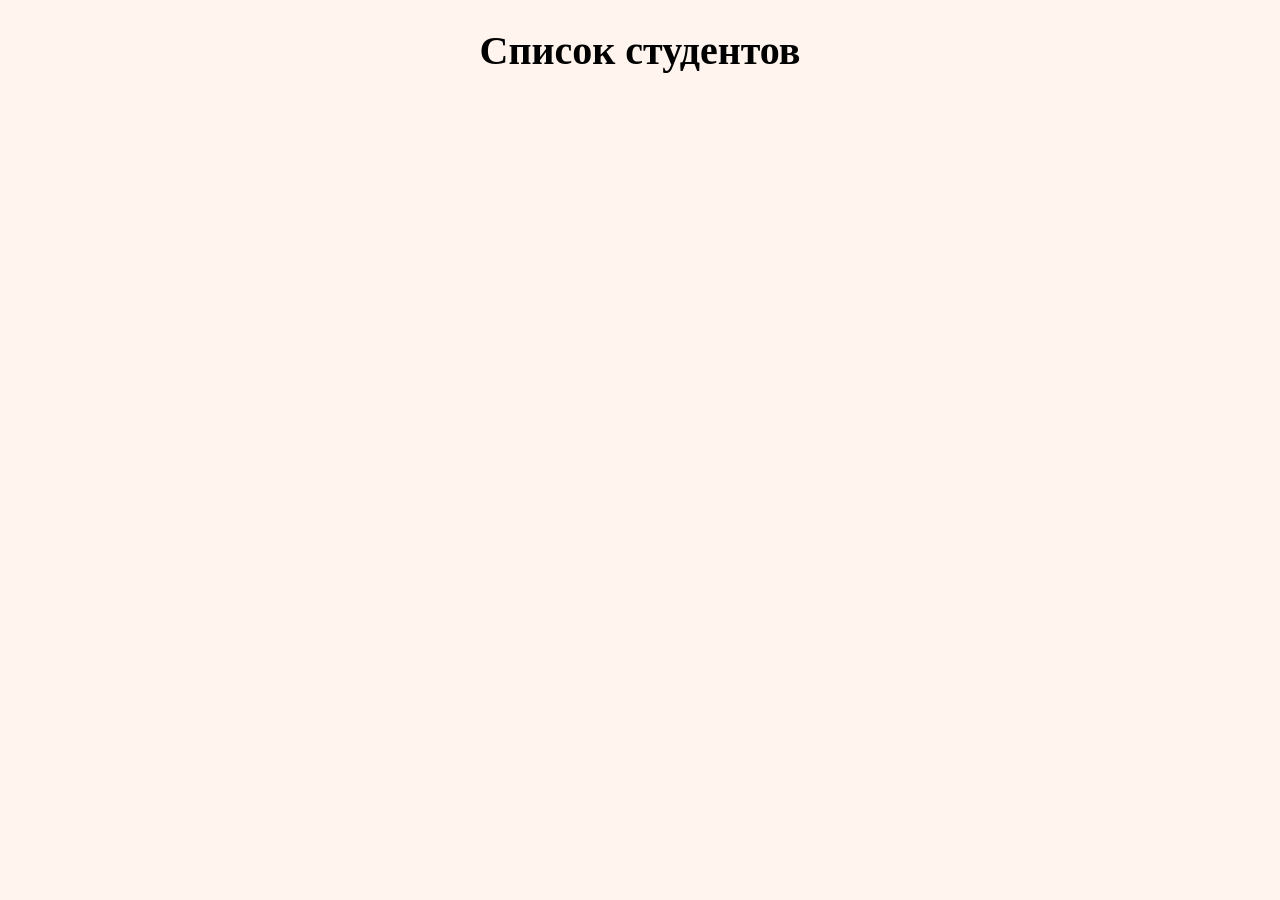
==== index.html @ 0d26ef49 "Initial commit" ====
<!DOCTYPE html>
<html lang="ru">
<head>
    <meta charset="utf-8">
    <meta name="viewport" content="width=device-width, initial-scale=1.0">
    <title>Список студентов</title>
    <link rel="icon" type="image/png" sizes="554x543" href="img/favicon.png">
    <link rel="stylesheet" href="css/style.css">
</head>
<body>
<header>
    <h1>Список студентов</h1>
</header>
</body>
</html>
---- css/style.css ----
html {
  background-color: #FFF5EE;
}

h1 {
  font-size: 40px;
  text-align: center;
}

li {
  font-size: 16px;
  line-height: 2;
  letter-spacing: 1px;
}

p {
  color: blue;
  width: 500px;
  border: 1px solid black;
}
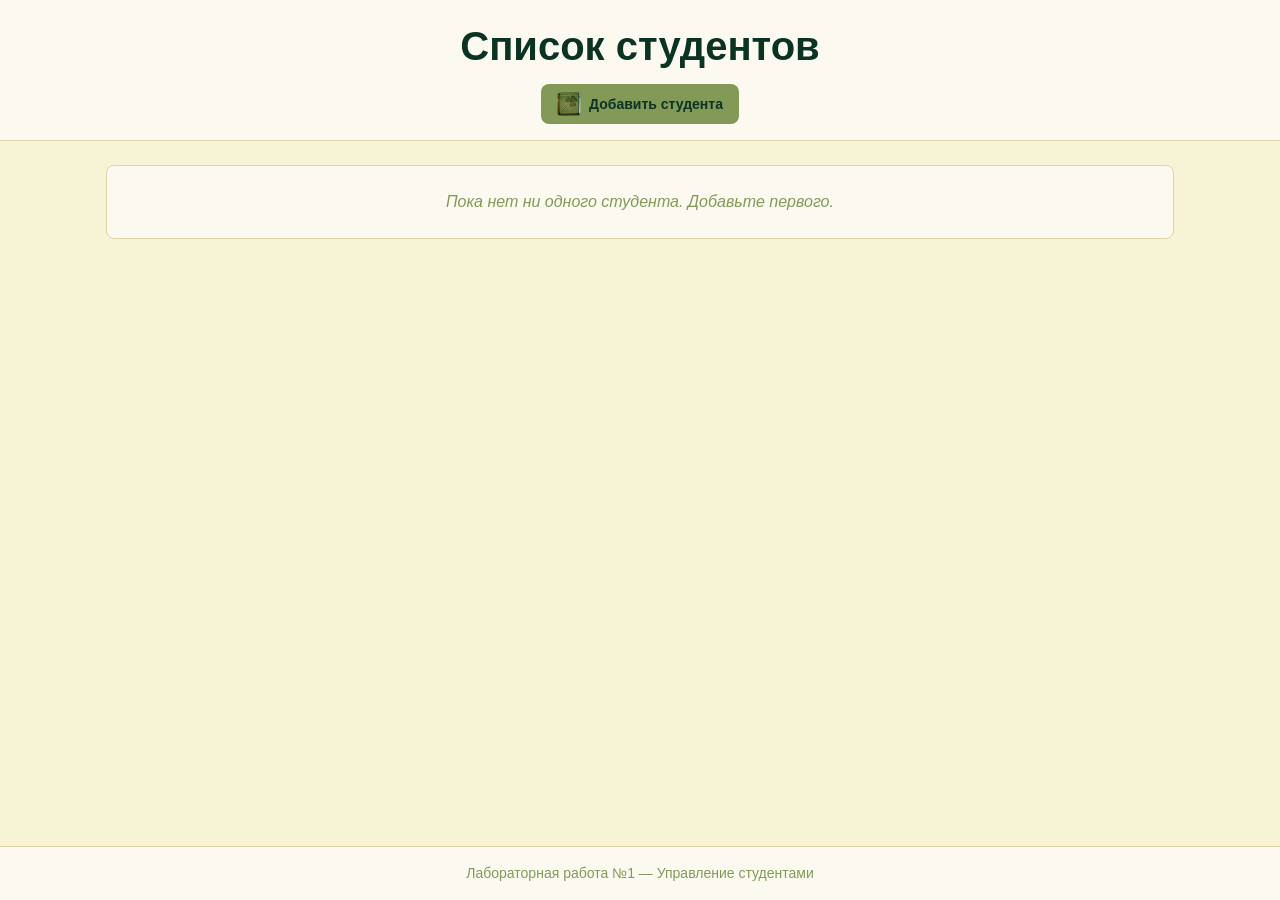
==== commit 4ec1c3e6: "посмори" ====
--- a/index.html
+++ b/index.html
@@ -4,12 +4,30 @@
     <meta charset="utf-8">
     <meta name="viewport" content="width=device-width, initial-scale=1.0">
     <title>Список студентов</title>
-    <link rel="icon" type="image/png" sizes="554x543" href="img/favicon.png">
+    <link rel="icon" type="image/png" href="img/favicon.png">
     <link rel="stylesheet" href="css/style.css">
 </head>
 <body>
-<header>
+<header class="site-header">
     <h1>Список студентов</h1>
+    <nav class="site-nav">
+        <a href="form.html" class="btn-confirm">Добавить студента</a>
+    </nav>
 </header>
+
+<main class="container">
+    <div id="message"></div>
+    <div id="table-container"></div>
+</main>
+
+<footer class="site-footer">
+    <p>Лабораторная работа №1 — Управление студентами</p>
+</footer>
+
+<script src="js/cookies.js"></script>
+<script src="js/storage.js"></script>
+<script src="js/validation.js"></script>
+<script src="js/ui.js"></script>
+<script src="js/index.js"></script>
 </body>
 </html>
--- a/css/style.css
+++ b/css/style.css
@@ -1,20 +1,528 @@
+:root {
+  --color-dark-green: #0A3323;
+  --color-moss: #839958;
+  --color-beige: #F7F4D5;
+  --color-rosy: #D3968C;
+  --color-midnight: #105666;
+
+  --color-surface: #FCFAF0;
+  --color-surface-soft: #EEEBD2;
+  --color-moss-dark: #667A44;
+  --color-rosy-dark: #B87A70;
+  --color-rosy-text: #5A2420;
+  --color-beige-border: #DED4A8;
+  --color-success-bg: #ECF0DD;
+  --color-error-bg: #F5E3DF;
+
+  --color-bg: var(--color-beige);
+  --color-heading: var(--color-dark-green);
+  --color-text: var(--color-midnight);
+  --color-text-muted: var(--color-moss);
+  --color-primary: var(--color-midnight);
+  --color-primary-dark: var(--color-dark-green);
+  --color-secondary: var(--color-moss);
+  --color-secondary-dark: var(--color-moss-dark);
+  --color-danger: var(--color-rosy);
+  --color-danger-dark: var(--color-rosy-dark);
+  --color-error: var(--color-rosy-text);
+  --color-border-soft: var(--color-beige-border);
+
+  --radius: 0.5rem;
+  --space-sm: 0.5rem;
+  --space-md: 1rem;
+  --space-lg: 1.5rem;
+  --font-main: "Segoe UI", Arial, Helvetica, sans-serif;
+}
+
+* {
+  box-sizing: border-box;
+}
+
+body, h1, h2, h3, p, ul, ol, dl, dd, dt, figure {
+  margin: 0;
+  padding: 0;
+}
+
 html {
-  background-color: #FFF5EE;
+  background-color: var(--color-bg);
+  font-size: 100%;
+}
+
+body {
+  font-family: var(--font-main);
+  font-size: 1rem;
+  line-height: 1.5;
+  color: var(--color-text);
+  background-color: var(--color-bg);
+  min-height: 100vh;
+  display: flex;
+  flex-direction: column;
 }
 
 h1 {
-  font-size: 40px;
+  font-size: 2.5rem;
+  color: var(--color-heading);
   text-align: center;
+  margin-bottom: var(--space-md);
+  word-wrap: break-word;
+  overflow-wrap: break-word;
+}
+
+h2 {
+  font-size: 1.5rem;
+  color: var(--color-heading);
+  margin-bottom: var(--space-md);
 }
 
 li {
-  font-size: 16px;
+  font-size: 1rem;
   line-height: 2;
-  letter-spacing: 1px;
-}
-
-p {
-  color: blue;
-  width: 500px;
-  border: 1px solid black;
+  letter-spacing: 0.0625em;
+}
+
+a {
+  color: var(--color-primary);
+  text-decoration: none;
+  transition: color 0.15s;
+}
+
+a:hover {
+  color: var(--color-primary-dark);
+  text-decoration: underline;
+}
+
+.container {
+  width: 100%;
+  max-width: 68.75rem;
+  margin: 0 auto;
+  padding: var(--space-lg) var(--space-md);
+  flex: 1;
+  min-width: 0;
+}
+
+.site-header {
+  background-color: var(--color-surface);
+  border-bottom: 1px solid var(--color-border-soft);
+  padding: var(--space-md);
+  text-align: center;
+}
+
+.site-header h1 {
+  margin-bottom: var(--space-sm);
+}
+
+.site-nav {
+  display: flex;
+  justify-content: center;
+  gap: var(--space-sm);
+  flex-wrap: wrap;
+}
+
+.site-footer {
+  padding: var(--space-md);
+  text-align: center;
+  color: var(--color-text-muted);
+  font-size: 0.875rem;
+  border-top: 1px solid var(--color-border-soft);
+  background-color: var(--color-surface);
+}
+
+.btn,
+.btn-confirm,
+.btn-cancel {
+  display: inline-flex;
+  align-items: center;
+  justify-content: center;
+  gap: 0.5rem;
+  padding: 0.5rem 1rem;
+  border: none;
+  border-radius: var(--radius);
+  font-size: 0.875rem;
+  font-family: inherit;
+  font-weight: bold;
+  line-height: 1.2;
+  cursor: pointer;
+  text-decoration: none;
+  transition: background-color 0.15s, color 0.15s, transform 0.05s;
+}
+
+.btn:hover {
+  text-decoration: none;
+}
+
+.btn:active,
+.btn-confirm:active,
+.btn-cancel:active {
+  transform: translateY(1px);
+}
+
+.btn {
+  background-color: var(--color-surface-soft);
+  color: var(--color-heading);
+}
+
+.btn:hover {
+  background-color: var(--color-border-soft);
+}
+
+.btn-primary {
+  background-color: var(--color-primary);
+  color: #FFFFFF;
+}
+
+.btn-primary:hover {
+  background-color: var(--color-primary-dark);
+  color: #FFFFFF;
+}
+
+.btn-secondary {
+  background-color: var(--color-surface-soft);
+  color: var(--color-heading);
+}
+
+.btn-secondary:hover {
+  background-color: var(--color-border-soft);
+}
+
+.btn-confirm {
+  background-color: var(--color-moss);
+  color: var(--color-dark-green);
+}
+
+.btn-confirm:hover {
+  background-color: var(--color-moss-dark);
+  color: #FFFFFF;
+}
+
+.btn-confirm::before {
+  content: "";
+  display: inline-block;
+  width: 1.5rem;
+  height: 1.5rem;
+  background-image: url("../img/btn-confirm.jpg");
+  background-size: cover;
+  background-repeat: no-repeat;
+  background-position: center;
+  border-radius: 0.25rem;
+  flex-shrink: 0;
+}
+
+.btn-cancel {
+  background-color: var(--color-rosy);
+  color: var(--color-rosy-text);
+}
+
+.btn-cancel:hover {
+  background-color: var(--color-rosy-dark);
+  color: #FFFFFF;
+}
+
+.btn-cancel::before {
+  content: "";
+  display: inline-block;
+  width: 1.5rem;
+  height: 1.5rem;
+  background-image: url("../img/btn-cancel.jpg");
+  background-size: cover;
+  background-repeat: no-repeat;
+  background-position: center;
+  border-radius: 0.25rem;
+  flex-shrink: 0;
+}
+
+.btn-small,
+.btn.btn-small,
+.btn-small.btn-confirm,
+.btn-small.btn-cancel {
+  padding: 0.25rem 0.625rem;
+  font-size: 0.8125rem;
+  gap: 0.375rem;
+  line-height: 1.25;
+}
+
+.btn-small::before,
+.btn.btn-small::before,
+.btn-small.btn-confirm::before,
+.btn-small.btn-cancel::before {
+  width: 1rem;
+  height: 1rem;
+  border-radius: 0.2rem;
+}
+
+.table-wrapper {
+  width: 100%;
+  overflow-x: auto;
+  -webkit-overflow-scrolling: touch;
+  border-radius: var(--radius);
+}
+
+.students-table {
+  width: 100%;
+  border-collapse: collapse;
+  background-color: var(--color-surface);
+  border-radius: var(--radius);
+  overflow: hidden;
+  border: 2px solid var(--color-border-soft);
+  min-width: 48rem;
+}
+
+.students-table th,
+.students-table td {
+  padding: 0.875rem 1rem;
+  text-align: left;
+  border-bottom: 1px solid var(--color-border-soft);
+  font-size: 0.875rem;
+  color: var(--color-text);
+  vertical-align: middle;
+}
+
+.students-table th {
+  background-color: var(--color-surface-soft);
+  color: var(--color-heading);
+  font-weight: bold;
+}
+
+.students-table tr:last-child td {
+  border-bottom: none;
+}
+
+.actions-cell {
+  white-space: nowrap;
+}
+
+.actions-cell .btn,
+.actions-cell .btn-confirm,
+.actions-cell .btn-cancel {
+  margin-right: 0.25rem;
+  vertical-align: middle;
+}
+
+#student-form {
+  background-color: var(--color-surface);
+  padding: var(--space-lg);
+  border-radius: var(--radius);
+  border: 1px solid var(--color-border-soft);
+  max-width: 37.5rem;
+  margin: 0 auto;
+}
+
+.form-group {
+  margin-bottom: var(--space-md);
+}
+
+.form-group label {
+  display: block;
+  margin-bottom: 0.25rem;
+  color: var(--color-heading);
+  font-weight: bold;
+  font-size: 0.875rem;
+}
+
+.form-group input[type="text"],
+.form-group input[type="number"],
+.form-group input[type="date"],
+.form-group textarea {
+  width: 100%;
+  padding: 0.5rem 0.625rem;
+  border: 1px solid var(--color-border-soft);
+  border-radius: var(--radius);
+  font-size: 0.9375rem;
+  font-family: inherit;
+  color: var(--color-text);
+  background-color: #FFFFFF;
+  transition: border-color 0.15s, box-shadow 0.15s;
+}
+
+.form-group input:focus,
+.form-group textarea:focus {
+  outline: none;
+  border-color: var(--color-primary);
+  box-shadow: 0 0 0 0.1875rem rgba(16, 86, 102, 0.2);
+}
+
+.form-group-checkbox {
+  display: flex;
+  align-items: center;
+  gap: 0.5rem;
+}
+
+.form-group-checkbox label {
+  margin-bottom: 0;
+  font-weight: normal;
+}
+
+.form-group-checkbox input {
+  width: 1.125rem;
+  height: 1.125rem;
+  accent-color: var(--color-primary);
+}
+
+.form-actions {
+  display: flex;
+  gap: var(--space-sm);
+  justify-content: flex-start;
+  flex-wrap: wrap;
+  align-items: center;
+}
+
+.input-error {
+  border-color: var(--color-danger) !important;
+  box-shadow: 0 0 0 0.1875rem rgba(211, 150, 140, 0.3);
+}
+
+.field-error {
+  display: block;
+  color: var(--color-error);
+  font-size: 0.8125rem;
+  margin-top: 0.25rem;
+  min-height: 1rem;
+}
+
+.dossier-card {
+  background-color: var(--color-surface);
+  padding: var(--space-lg);
+  border-radius: var(--radius);
+  border: 1px solid var(--color-border-soft);
+  max-width: 37.5rem;
+  margin: 0 auto;
+}
+
+.dossier-card h2 {
+  border-bottom: 1px solid var(--color-border-soft);
+  padding-bottom: var(--space-sm);
+}
+
+.dossier-fields {
+  display: grid;
+  grid-template-columns: 10rem 1fr;
+  gap: 0.625rem var(--space-md);
+}
+
+.dossier-fields dt {
+  color: var(--color-text-muted);
+  font-weight: bold;
+}
+
+.dossier-fields dd {
+  margin: 0;
+  color: var(--color-text);
+}
+
+.message {
+  padding: 0.625rem 0.875rem;
+  border-radius: var(--radius);
+  margin-bottom: var(--space-md);
+  font-size: 0.875rem;
+}
+
+.message-success {
+  display: flex;
+  align-items: center;
+  gap: 0.5rem;
+  background-color: var(--color-success-bg);
+  color: var(--color-dark-green);
+  border: 1px solid var(--color-moss);
+}
+
+.message-success::before {
+  content: "";
+  width: 1.75rem;
+  height: 1.75rem;
+  background-image: url("../img/btn-confirm.jpg");
+  background-size: cover;
+  background-repeat: no-repeat;
+  background-position: center;
+  border-radius: 0.25rem;
+  flex-shrink: 0;
+}
+
+.message-error {
+  display: flex;
+  align-items: center;
+  gap: 0.5rem;
+  background-color: var(--color-error-bg);
+  color: var(--color-error);
+  border: 1px solid var(--color-rosy);
+}
+
+.message-error::before {
+  content: "";
+  width: 1.75rem;
+  height: 1.75rem;
+  background-image: url("../img/btn-cancel.jpg");
+  background-size: cover;
+  background-repeat: no-repeat;
+  background-position: center;
+  border-radius: 0.25rem;
+  flex-shrink: 0;
+}
+
+.empty-message {
+  color: var(--color-text-muted);
+  font-style: italic;
+  padding: var(--space-lg);
+  text-align: center;
+  background-color: var(--color-surface);
+  border-radius: var(--radius);
+  border: 1px solid var(--color-border-soft);
+}
+
+@media (max-width: 48em) {
+  h1 {
+    font-size: 1.75rem;
+  }
+
+  h2 {
+    font-size: 1.25rem;
+  }
+
+  .site-header,
+  .container,
+  .site-footer {
+    padding: var(--space-md) var(--space-sm);
+  }
+
+  #student-form,
+  .dossier-card {
+    padding: var(--space-md);
+  }
+
+  .students-table th,
+  .students-table td {
+    padding: 0.5rem;
+    font-size: 0.8125rem;
+  }
+
+  .dossier-fields {
+    grid-template-columns: 1fr;
+    gap: 0.25rem;
+  }
+
+  .dossier-fields dt {
+    margin-top: 0.5rem;
+  }
+}
+
+@media (max-width: 30em) {
+  h1 {
+    font-size: 1.5rem;
+  }
+
+  .site-nav {
+    flex-direction: column;
+    align-items: stretch;
+  }
+
+  .site-nav .btn-confirm,
+  .site-nav .btn-cancel,
+  .site-nav .btn {
+    justify-content: center;
+  }
+
+  .actions-cell .btn,
+  .actions-cell .btn-confirm,
+  .actions-cell .btn-cancel {
+    display: flex;
+    margin: 0.25rem 0;
+  }
 }
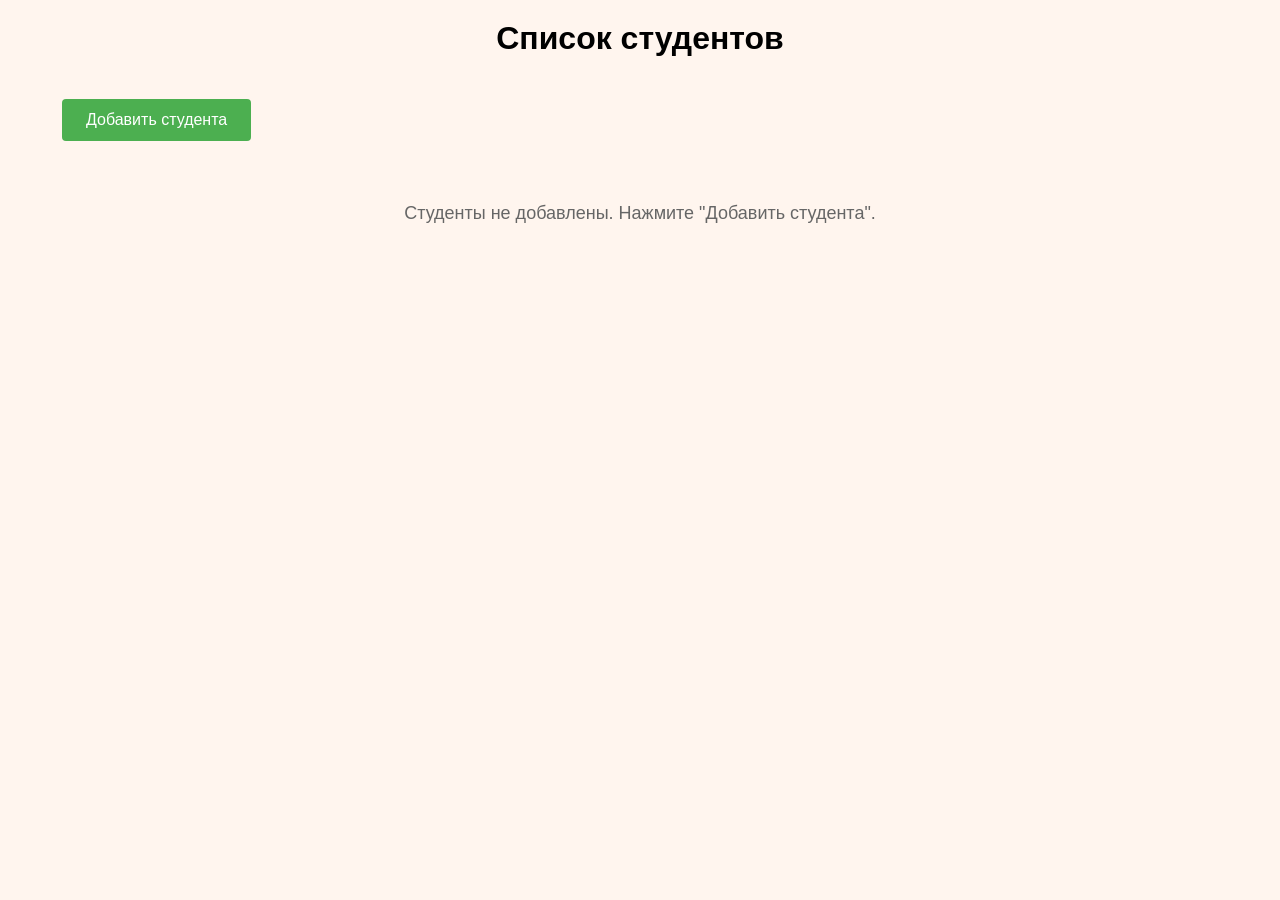
==== commit e112c0d1: "Добавить докер" ====
--- a/index.html
+++ b/index.html
@@ -1,33 +1,44 @@
 <!DOCTYPE html>
 <html lang="ru">
-<head>
-    <meta charset="utf-8">
-    <meta name="viewport" content="width=device-width, initial-scale=1.0">
-    <title>Список студентов</title>
-    <link rel="icon" type="image/png" href="img/favicon.png">
-    <link rel="stylesheet" href="css/style.css">
-</head>
-<body>
-<header class="site-header">
-    <h1>Список студентов</h1>
-    <nav class="site-nav">
-        <a href="form.html" class="btn-confirm">Добавить студента</a>
-    </nav>
-</header>
+    <head>
+        <meta charset="UTF-8">
+        <meta name="viewport" content="width=device-width, initial-scale=1.0">
+        <link rel="icon" type="image/png" sizes="543x543" href="img/favicon.png">
+        <title>Список студентов</title>
+    </head>
+    <body>
+        <header>
+            <h1>Список студентов</h1>
+        </header>
 
-<main class="container">
-    <div id="message"></div>
-    <div id="table-container"></div>
-</main>
+        <main>
+            <div class="actions">
+                <button id="addStudentBtn" class="btn btn-add">Добавить студента</button>
+            </div>
 
-<footer class="site-footer">
-    <p>Лабораторная работа №1 — Управление студентами</p>
-</footer>
+            <table id="studentsTable">
+                <thead>
+                <tr>
+                    <th>ФИО</th>
+                    <th>Группа</th>
+                    <th>ИСУ ID</th>
+                    <th>Общежитие</th>
+                    <th>Комната</th>
+                    <th>Дата заселения</th>
+                    <th>Иностранец</th>
+                    <th>Действия</th>
+                </tr>
+                </thead>
+                <tbody id="studentsTableBody">
+                </tbody>
+            </table>
 
-<script src="js/cookies.js"></script>
-<script src="js/storage.js"></script>
-<script src="js/validation.js"></script>
-<script src="js/ui.js"></script>
-<script src="js/index.js"></script>
-</body>
+            <p id="emptyMessage" class="empty-message">Студенты не добавлены. Нажмите "Добавить студента".</p>
+        </main>
+
+        <script src="js/cookies.js" defer></script>
+        <script src="js/script.js" defer></script>
+        <script src="js/app.js" defer></script>
+        <link rel="stylesheet" href="css/style.css">
+    </body>
 </html>
--- a/css/style.css
+++ b/css/style.css
@@ -1,528 +1,301 @@
-:root {
-  --color-dark-green: #0A3323;
-  --color-moss: #839958;
-  --color-beige: #F7F4D5;
-  --color-rosy: #D3968C;
-  --color-midnight: #105666;
-
-  --color-surface: #FCFAF0;
-  --color-surface-soft: #EEEBD2;
-  --color-moss-dark: #667A44;
-  --color-rosy-dark: #B87A70;
-  --color-rosy-text: #5A2420;
-  --color-beige-border: #DED4A8;
-  --color-success-bg: #ECF0DD;
-  --color-error-bg: #F5E3DF;
-
-  --color-bg: var(--color-beige);
-  --color-heading: var(--color-dark-green);
-  --color-text: var(--color-midnight);
-  --color-text-muted: var(--color-moss);
-  --color-primary: var(--color-midnight);
-  --color-primary-dark: var(--color-dark-green);
-  --color-secondary: var(--color-moss);
-  --color-secondary-dark: var(--color-moss-dark);
-  --color-danger: var(--color-rosy);
-  --color-danger-dark: var(--color-rosy-dark);
-  --color-error: var(--color-rosy-text);
-  --color-border-soft: var(--color-beige-border);
-
-  --radius: 0.5rem;
-  --space-sm: 0.5rem;
-  --space-md: 1rem;
-  --space-lg: 1.5rem;
-  --font-main: "Segoe UI", Arial, Helvetica, sans-serif;
-}
-
 * {
-  box-sizing: border-box;
-}
-
-body, h1, h2, h3, p, ul, ol, dl, dd, dt, figure {
-  margin: 0;
-  padding: 0;
+    box-sizing: border-box;
 }
 
 html {
-  background-color: var(--color-bg);
-  font-size: 100%;
+    background-color: #FFF5EE;
+    font-family: Arial, sans-serif;
 }
 
 body {
-  font-family: var(--font-main);
-  font-size: 1rem;
-  line-height: 1.5;
-  color: var(--color-text);
-  background-color: var(--color-bg);
-  min-height: 100vh;
-  display: flex;
-  flex-direction: column;
+    margin: 0;
+    padding: 0;
 }
 
 h1 {
-  font-size: 2.5rem;
-  color: var(--color-heading);
-  text-align: center;
-  margin-bottom: var(--space-md);
-  word-wrap: break-word;
-  overflow-wrap: break-word;
-}
-
-h2 {
-  font-size: 1.5rem;
-  color: var(--color-heading);
-  margin-bottom: var(--space-md);
-}
-
-li {
-  font-size: 1rem;
-  line-height: 2;
-  letter-spacing: 0.0625em;
-}
-
-a {
-  color: var(--color-primary);
-  text-decoration: none;
-  transition: color 0.15s;
-}
-
-a:hover {
-  color: var(--color-primary-dark);
-  text-decoration: underline;
-}
-
-.container {
-  width: 100%;
-  max-width: 68.75rem;
-  margin: 0 auto;
-  padding: var(--space-lg) var(--space-md);
-  flex: 1;
-  min-width: 0;
-}
-
-.site-header {
-  background-color: var(--color-surface);
-  border-bottom: 1px solid var(--color-border-soft);
-  padding: var(--space-md);
-  text-align: center;
-}
-
-.site-header h1 {
-  margin-bottom: var(--space-sm);
-}
-
-.site-nav {
-  display: flex;
-  justify-content: center;
-  gap: var(--space-sm);
-  flex-wrap: wrap;
-}
-
-.site-footer {
-  padding: var(--space-md);
-  text-align: center;
-  color: var(--color-text-muted);
-  font-size: 0.875rem;
-  border-top: 1px solid var(--color-border-soft);
-  background-color: var(--color-surface);
-}
-
-.btn,
-.btn-confirm,
+    font-size: 32px;
+    text-align: center;
+    margin: 20px 0;
+}
+
+main {
+    max-width: 1200px;
+    margin: 0 auto;
+    padding: 20px;
+}
+
+.actions {
+    margin-bottom: 20px;
+}
+
+.btn {
+    padding: 8px 16px;
+    border: none;
+    border-radius: 4px;
+    cursor: pointer;
+    font-size: 14px;
+    margin: 2px;
+    transition: background-color 0.2s;
+}
+
+.btn-add {
+    background-color: #4CAF50;
+    color: white;
+    font-size: 16px;
+    padding: 12px 24px;
+}
+
+.btn-add:hover {
+    background-color: #45a049;
+}
+
+.btn-dossier {
+    background-color: #2196F3;
+    color: white;
+}
+
+.btn-dossier:hover {
+    background-color: #0b7dda;
+}
+
+.btn-edit {
+    background-color: #FF9800;
+    color: white;
+}
+
+.btn-edit:hover {
+    background-color: #e68900;
+}
+
+.btn-delete {
+    background-color: #f44336;
+    color: white;
+}
+
+.btn-delete:hover {
+    background-color: #da190b;
+}
+
+.btn-back {
+    background-color: #9E9E9E;
+    color: white;
+    margin-bottom: 20px;
+}
+
+.btn-back:hover {
+    background-color: #757575;
+}
+
+table {
+    width: 100%;
+    border-collapse: collapse;
+    background-color: white;
+    box-shadow: 0 2px 4px rgba(0,0,0,0.1);
+}
+
+th, td {
+    border: 1px solid #ddd;
+    padding: 12px;
+    text-align: left;
+}
+
+th {
+    background-color: #f2f2f2;
+    font-weight: bold;
+}
+
+tr:hover {
+    background-color: #f5f5f5;
+}
+
+.actions-cell {
+    white-space: nowrap;
+}
+
+.empty-message {
+    text-align: center;
+    color: #666;
+    font-size: 18px;
+    padding: 40px;
+    display: none;
+}
+
+/* Форма */
+.form-container {
+    max-width: 600px;
+    margin: 0 auto;
+    background-color: white;
+    padding: 30px;
+    border-radius: 8px;
+    box-shadow: 0 2px 4px rgba(0,0,0,0.1);
+}
+
+.form-title {
+    text-align: center;
+    margin-bottom: 20px;
+}
+
+.form-group {
+    margin-bottom: 15px;
+}
+
+.form-group label {
+    display: block;
+    margin-bottom: 5px;
+    font-weight: bold;
+}
+
+.form-group input,
+.form-group select,
+.form-group textarea {
+    width: 100%;
+    padding: 8px 12px;
+    border: 1px solid #ddd;
+    border-radius: 4px;
+    font-size: 14px;
+}
+
+.form-group input:focus,
+.form-group select:focus,
+.form-group textarea:focus {
+    outline: none;
+    border-color: #2196F3;
+}
+
+.form-group input.error,
+.form-group select.error {
+    border-color: #f44336;
+}
+
+.error-message {
+    color: #f44336;
+    font-size: 12px;
+    margin-top: 4px;
+    display: none;
+}
+
+.error-message.visible {
+    display: block;
+}
+
+.form-actions {
+    display: flex;
+    gap: 10px;
+    margin-top: 20px;
+}
+
+.form-actions .btn {
+    flex: 1;
+    padding: 12px;
+    font-size: 16px;
+}
+
+.btn-submit {
+    background-color: #4CAF50;
+    color: white;
+}
+
+.btn-submit:hover {
+    background-color: #45a049;
+}
+
 .btn-cancel {
-  display: inline-flex;
-  align-items: center;
-  justify-content: center;
-  gap: 0.5rem;
-  padding: 0.5rem 1rem;
-  border: none;
-  border-radius: var(--radius);
-  font-size: 0.875rem;
-  font-family: inherit;
-  font-weight: bold;
-  line-height: 1.2;
-  cursor: pointer;
-  text-decoration: none;
-  transition: background-color 0.15s, color 0.15s, transform 0.05s;
-}
-
-.btn:hover {
-  text-decoration: none;
-}
-
-.btn:active,
-.btn-confirm:active,
-.btn-cancel:active {
-  transform: translateY(1px);
-}
-
-.btn {
-  background-color: var(--color-surface-soft);
-  color: var(--color-heading);
-}
-
-.btn:hover {
-  background-color: var(--color-border-soft);
-}
-
-.btn-primary {
-  background-color: var(--color-primary);
-  color: #FFFFFF;
-}
-
-.btn-primary:hover {
-  background-color: var(--color-primary-dark);
-  color: #FFFFFF;
-}
-
-.btn-secondary {
-  background-color: var(--color-surface-soft);
-  color: var(--color-heading);
-}
-
-.btn-secondary:hover {
-  background-color: var(--color-border-soft);
-}
-
-.btn-confirm {
-  background-color: var(--color-moss);
-  color: var(--color-dark-green);
-}
-
-.btn-confirm:hover {
-  background-color: var(--color-moss-dark);
-  color: #FFFFFF;
-}
-
-.btn-confirm::before {
-  content: "";
-  display: inline-block;
-  width: 1.5rem;
-  height: 1.5rem;
-  background-image: url("../img/btn-confirm.jpg");
-  background-size: cover;
-  background-repeat: no-repeat;
-  background-position: center;
-  border-radius: 0.25rem;
-  flex-shrink: 0;
-}
-
-.btn-cancel {
-  background-color: var(--color-rosy);
-  color: var(--color-rosy-text);
+    background-color: #9E9E9E;
+    color: white;
 }
 
 .btn-cancel:hover {
-  background-color: var(--color-rosy-dark);
-  color: #FFFFFF;
-}
-
-.btn-cancel::before {
-  content: "";
-  display: inline-block;
-  width: 1.5rem;
-  height: 1.5rem;
-  background-image: url("../img/btn-cancel.jpg");
-  background-size: cover;
-  background-repeat: no-repeat;
-  background-position: center;
-  border-radius: 0.25rem;
-  flex-shrink: 0;
-}
-
-.btn-small,
-.btn.btn-small,
-.btn-small.btn-confirm,
-.btn-small.btn-cancel {
-  padding: 0.25rem 0.625rem;
-  font-size: 0.8125rem;
-  gap: 0.375rem;
-  line-height: 1.25;
-}
-
-.btn-small::before,
-.btn.btn-small::before,
-.btn-small.btn-confirm::before,
-.btn-small.btn-cancel::before {
-  width: 1rem;
-  height: 1rem;
-  border-radius: 0.2rem;
-}
-
-.table-wrapper {
-  width: 100%;
-  overflow-x: auto;
-  -webkit-overflow-scrolling: touch;
-  border-radius: var(--radius);
-}
-
-.students-table {
-  width: 100%;
-  border-collapse: collapse;
-  background-color: var(--color-surface);
-  border-radius: var(--radius);
-  overflow: hidden;
-  border: 2px solid var(--color-border-soft);
-  min-width: 48rem;
-}
-
-.students-table th,
-.students-table td {
-  padding: 0.875rem 1rem;
-  text-align: left;
-  border-bottom: 1px solid var(--color-border-soft);
-  font-size: 0.875rem;
-  color: var(--color-text);
-  vertical-align: middle;
-}
-
-.students-table th {
-  background-color: var(--color-surface-soft);
-  color: var(--color-heading);
-  font-weight: bold;
-}
-
-.students-table tr:last-child td {
-  border-bottom: none;
-}
-
-.actions-cell {
-  white-space: nowrap;
-}
-
-.actions-cell .btn,
-.actions-cell .btn-confirm,
-.actions-cell .btn-cancel {
-  margin-right: 0.25rem;
-  vertical-align: middle;
-}
-
-#student-form {
-  background-color: var(--color-surface);
-  padding: var(--space-lg);
-  border-radius: var(--radius);
-  border: 1px solid var(--color-border-soft);
-  max-width: 37.5rem;
-  margin: 0 auto;
-}
-
-.form-group {
-  margin-bottom: var(--space-md);
-}
-
-.form-group label {
-  display: block;
-  margin-bottom: 0.25rem;
-  color: var(--color-heading);
-  font-weight: bold;
-  font-size: 0.875rem;
-}
-
-.form-group input[type="text"],
-.form-group input[type="number"],
-.form-group input[type="date"],
-.form-group textarea {
-  width: 100%;
-  padding: 0.5rem 0.625rem;
-  border: 1px solid var(--color-border-soft);
-  border-radius: var(--radius);
-  font-size: 0.9375rem;
-  font-family: inherit;
-  color: var(--color-text);
-  background-color: #FFFFFF;
-  transition: border-color 0.15s, box-shadow 0.15s;
-}
-
-.form-group input:focus,
-.form-group textarea:focus {
-  outline: none;
-  border-color: var(--color-primary);
-  box-shadow: 0 0 0 0.1875rem rgba(16, 86, 102, 0.2);
-}
-
-.form-group-checkbox {
-  display: flex;
-  align-items: center;
-  gap: 0.5rem;
-}
-
-.form-group-checkbox label {
-  margin-bottom: 0;
-  font-weight: normal;
-}
-
-.form-group-checkbox input {
-  width: 1.125rem;
-  height: 1.125rem;
-  accent-color: var(--color-primary);
-}
-
-.form-actions {
-  display: flex;
-  gap: var(--space-sm);
-  justify-content: flex-start;
-  flex-wrap: wrap;
-  align-items: center;
-}
-
-.input-error {
-  border-color: var(--color-danger) !important;
-  box-shadow: 0 0 0 0.1875rem rgba(211, 150, 140, 0.3);
-}
-
-.field-error {
-  display: block;
-  color: var(--color-error);
-  font-size: 0.8125rem;
-  margin-top: 0.25rem;
-  min-height: 1rem;
-}
-
-.dossier-card {
-  background-color: var(--color-surface);
-  padding: var(--space-lg);
-  border-radius: var(--radius);
-  border: 1px solid var(--color-border-soft);
-  max-width: 37.5rem;
-  margin: 0 auto;
-}
-
-.dossier-card h2 {
-  border-bottom: 1px solid var(--color-border-soft);
-  padding-bottom: var(--space-sm);
-}
-
-.dossier-fields {
-  display: grid;
-  grid-template-columns: 10rem 1fr;
-  gap: 0.625rem var(--space-md);
-}
-
-.dossier-fields dt {
-  color: var(--color-text-muted);
-  font-weight: bold;
-}
-
-.dossier-fields dd {
-  margin: 0;
-  color: var(--color-text);
-}
-
-.message {
-  padding: 0.625rem 0.875rem;
-  border-radius: var(--radius);
-  margin-bottom: var(--space-md);
-  font-size: 0.875rem;
-}
-
-.message-success {
-  display: flex;
-  align-items: center;
-  gap: 0.5rem;
-  background-color: var(--color-success-bg);
-  color: var(--color-dark-green);
-  border: 1px solid var(--color-moss);
-}
-
-.message-success::before {
-  content: "";
-  width: 1.75rem;
-  height: 1.75rem;
-  background-image: url("../img/btn-confirm.jpg");
-  background-size: cover;
-  background-repeat: no-repeat;
-  background-position: center;
-  border-radius: 0.25rem;
-  flex-shrink: 0;
-}
-
-.message-error {
-  display: flex;
-  align-items: center;
-  gap: 0.5rem;
-  background-color: var(--color-error-bg);
-  color: var(--color-error);
-  border: 1px solid var(--color-rosy);
-}
-
-.message-error::before {
-  content: "";
-  width: 1.75rem;
-  height: 1.75rem;
-  background-image: url("../img/btn-cancel.jpg");
-  background-size: cover;
-  background-repeat: no-repeat;
-  background-position: center;
-  border-radius: 0.25rem;
-  flex-shrink: 0;
-}
-
-.empty-message {
-  color: var(--color-text-muted);
-  font-style: italic;
-  padding: var(--space-lg);
-  text-align: center;
-  background-color: var(--color-surface);
-  border-radius: var(--radius);
-  border: 1px solid var(--color-border-soft);
-}
-
-@media (max-width: 48em) {
-  h1 {
-    font-size: 1.75rem;
-  }
-
-  h2 {
-    font-size: 1.25rem;
-  }
-
-  .site-header,
-  .container,
-  .site-footer {
-    padding: var(--space-md) var(--space-sm);
-  }
-
-  #student-form,
-  .dossier-card {
-    padding: var(--space-md);
-  }
-
-  .students-table th,
-  .students-table td {
-    padding: 0.5rem;
-    font-size: 0.8125rem;
-  }
-
-  .dossier-fields {
-    grid-template-columns: 1fr;
-    gap: 0.25rem;
-  }
-
-  .dossier-fields dt {
-    margin-top: 0.5rem;
-  }
-}
-
-@media (max-width: 30em) {
-  h1 {
-    font-size: 1.5rem;
-  }
-
-  .site-nav {
-    flex-direction: column;
-    align-items: stretch;
-  }
-
-  .site-nav .btn-confirm,
-  .site-nav .btn-cancel,
-  .site-nav .btn {
+    background-color: #757575;
+}
+
+/* Досье */
+.dossier-container {
+    max-width: 700px;
+    margin: 0 auto;
+    background-color: white;
+    padding: 30px;
+    border-radius: 8px;
+    box-shadow: 0 2px 4px rgba(0,0,0,0.1);
+}
+
+.dossier-title {
+    text-align: center;
+    margin-bottom: 20px;
+}
+
+.dossier-info {
+    display: grid;
+    grid-template-columns: 1fr 1fr;
+    gap: 15px;
+}
+
+.dossier-field {
+    padding: 10px;
+    border: 1px solid #ddd;
+    border-radius: 4px;
+}
+
+.dossier-field.full-width {
+    grid-column: 1 / -1;
+}
+
+.dossier-field label {
+    display: block;
+    font-size: 12px;
+    color: #666;
+    margin-bottom: 5px;
+}
+
+.dossier-field .value {
+    font-size: 16px;
+    font-weight: bold;
+}
+
+.dossier-actions {
+    display: flex;
+    gap: 10px;
+    margin-top: 20px;
     justify-content: center;
-  }
-
-  .actions-cell .btn,
-  .actions-cell .btn-confirm,
-  .actions-cell .btn-cancel {
-    display: flex;
-    margin: 0.25rem 0;
-  }
+}
+
+/* Адаптивность */
+@media (max-width: 768px) {
+    h1 {
+        font-size: 24px;
+    }
+    
+    table {
+        font-size: 14px;
+    }
+    
+    th, td {
+        padding: 8px;
+    }
+    
+    .btn {
+        padding: 6px 10px;
+        font-size: 12px;
+    }
+    
+    .dossier-info {
+        grid-template-columns: 1fr;
+    }
+    
+    .form-container,
+    .dossier-container {
+        padding: 15px;
+    }
+}
+
+@media (max-width: 480px) {
+    table {
+        display: block;
+        overflow-x: auto;
+    }
+    
+    .actions-cell {
+        display: flex;
+        flex-direction: column;
+        gap: 4px;
+    }
 }
